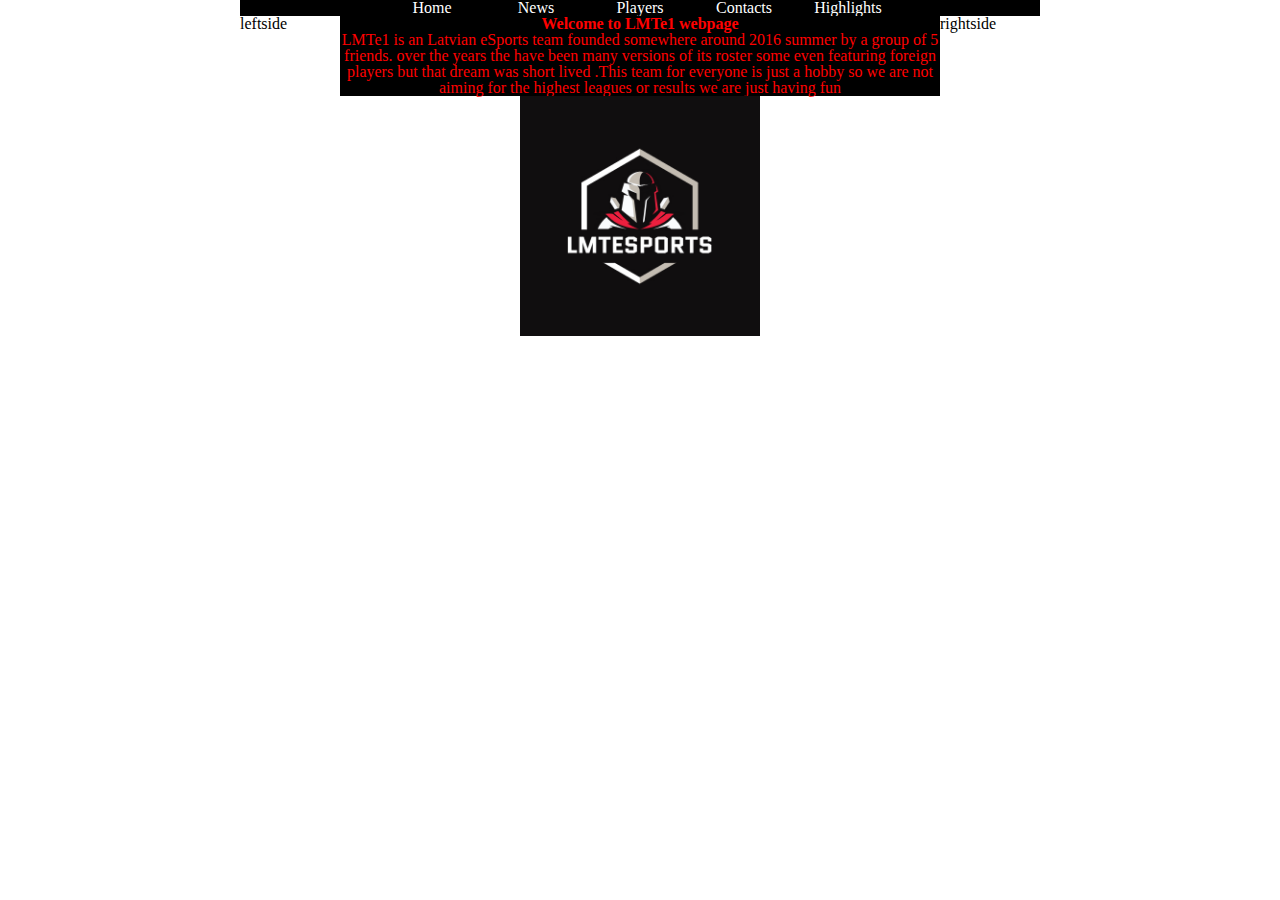
==== index.html @ 15b6c7df "First upload" ====
<!DOCTYPE html>
<html lang="en">
<head>
    <meta charset="UTF-8">
    <title>Title</title>
    <link rel="stylesheet" href="./css/reset.css">
    <link rel="stylesheet" href="./css/myStyle.css">
</head>
<body>
    <div class="mainbox">
        <div class="menu">
            <ul>
                <li><a href="./index.html">Home</a></li>
                <li><a href="./News.html">News</a></li>
                <li><a href="./Players.html">Players</a></li>
                <li><a href="Contacts.html">Contacts</a></li>
                <li><a href="Highlits.html">Highlights</a></li>
            </ul>
        </div>
        <div class="leftside  ">leftside </div>
        <div class="main">
            <h2>Welcome to LMTe1 webpage</h2>
            <p>LMTe1 is an Latvian eSports team founded somewhere around 2016 summer by a group of 5 friends. over the years the have been many versions of its roster some even featuring foreign players but that dream was short lived .This team for everyone is just a hobby so we are not aiming for the highest leagues or results we are just having fun </p>
        </div>
        <div class="rightside">rightside </div>
        <div class="footer">
            <img class="" src="./pictures/logo.jpg" alt="Team Logo">
        </div>
    </div>

</body>
</html>
---- css/myStyle.css ----
.mainbox{
    background-color: black;
    width: 800px;
    margin:  0 auto;
}
.leftside{
    background-color: white;
    width: 100px;
    float: left;
}
.main{
    color: red;
    text-align: center;
    background-color:black
;
    width: 600px;
    float: left;
}
.rightside{
    background-color: white;
    width: 100px;
    float: left;
}
.footer{
    background-color: white;
}
.menu{
    text-align: center;
}
.menu>ul{
    list-style-type: none;
    margin: 0;
    padding: 0;
    overflow: hidden;
    background-color: black;
}
.menu>ul>li{
    width: 100px;
    list-style-type: none;
    display: inline-block;
    background-color: black;
    position: relative;
    font-family: Tahoma,serif;
    font-size: 16px;
}
.menu>ul>li>a{
    display: inline;
    color: white;
    text-align: center;
    padding: 25px 16px;
    text-decoration: none;
}
.menu>ul>li>a:hover{
    background-color: red;
}
.footer>img{
    display: block;
    margin: auto;
    width: 30%;
    height: auto;
    align-content: center;
}
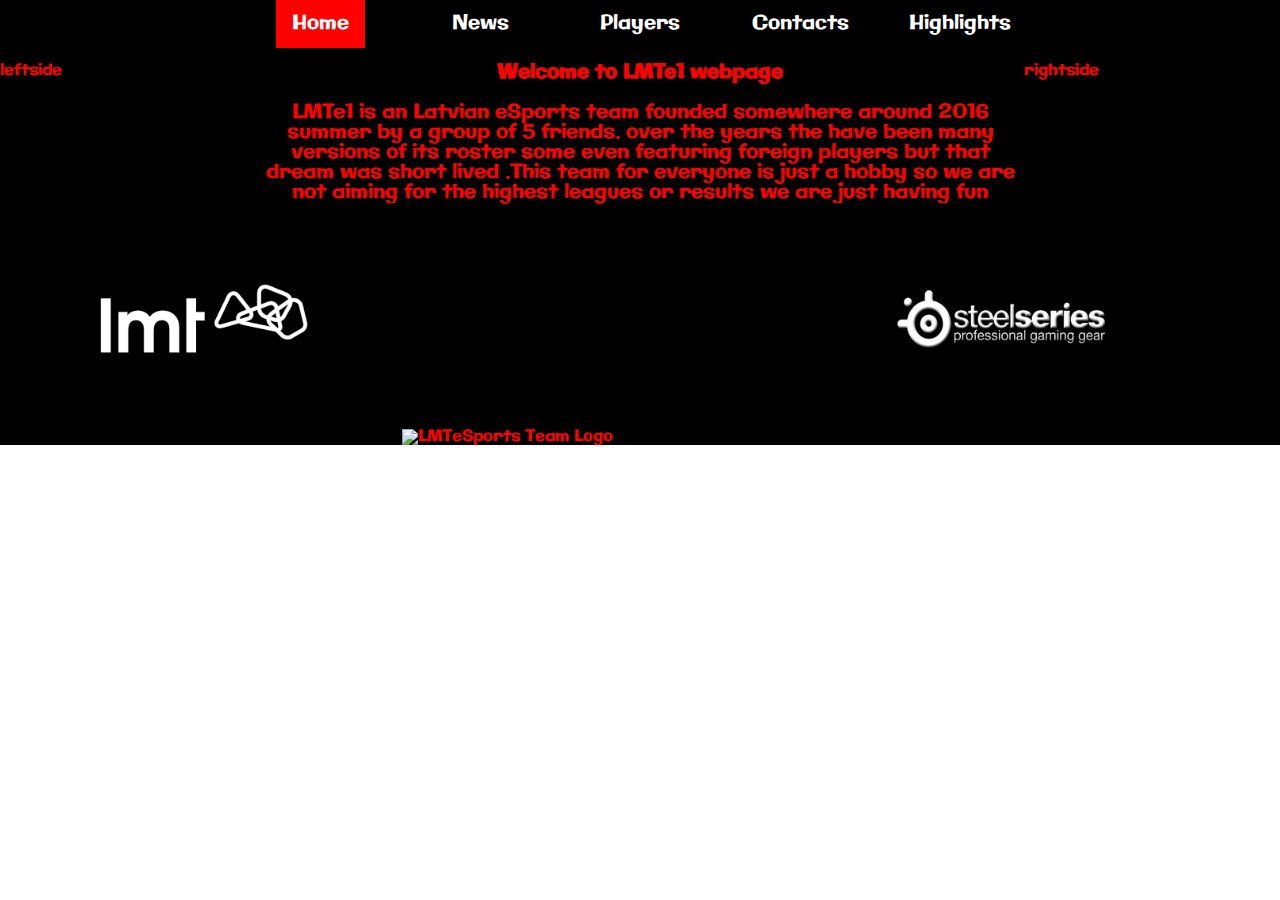
==== commit b196029a: "added gallery" ====
--- a/index.html
+++ b/index.html
@@ -2,6 +2,9 @@
 <html lang="en">
 <head>
     <meta charset="UTF-8">
+    <meta name="viewport"
+          content="width=device-width, user-scalable=no, initial-scale=1.0, maximum-scale=1.0, minimum-scale=1.0">
+    <meta http-equiv="X-UA-Compatible" content="ie=edge">
     <title>Title</title>
     <link rel="stylesheet" href="./css/reset.css">
     <link rel="stylesheet" href="./css/myStyle.css">
@@ -10,21 +13,25 @@
     <div class="mainbox">
         <div class="menu">
             <ul>
-                <li><a href="./index.html">Home</a></li>
+                <li><a class="active" href="./index.html">Home</a></li>
                 <li><a href="./News.html">News</a></li>
                 <li><a href="./Players.html">Players</a></li>
-                <li><a href="Contacts.html">Contacts</a></li>
-                <li><a href="Highlits.html">Highlights</a></li>
+                <li><a href="./Contacts.html">Contacts</a></li>
+                <li><a href="./Highlights.html">Highlights</a></li>
             </ul>
         </div>
-        <div class="leftside  ">leftside </div>
+        <div class="leftside  ">leftside
+        </div>
         <div class="main">
-            <h2>Welcome to LMTe1 webpage</h2>
-            <p>LMTe1 is an Latvian eSports team founded somewhere around 2016 summer by a group of 5 friends. over the years the have been many versions of its roster some even featuring foreign players but that dream was short lived .This team for everyone is just a hobby so we are not aiming for the highest leagues or results we are just having fun </p>
+            <h2>Welcome to LMTe1 webpage </h2>
+            <p><br>LMTe1 is an Latvian eSports team founded somewhere around 2016 summer by a group of 5 friends. over the years the have been many versions of its roster some even featuring foreign players but that dream was short lived .This team for everyone is just a hobby so we are not aiming for the highest leagues or results we are just having fun </p>
         </div>
         <div class="rightside">rightside </div>
+
         <div class="footer">
-            <img class="" src="./pictures/logo.jpg" alt="Team Logo">
+            <img src="./pictures/sponsor1.png" alt="main sponsors lmt logo">
+            <img  src="./pictures/logo%20-%20Copy.jpg" alt="LMTeSports Team Logo">
+            <img src="./pictures/sponsor2.jpg" alt="Logitech logo">
         </div>
     </div>
 
--- a/css/myStyle.css
+++ b/css/myStyle.css
@@ -1,62 +1,89 @@
+@import url('https://fonts.googleapis.com/css?family=Galindo');
+body{
+    background-color:white;
+    font-family: 'Galindo', cursive;
+}
+@media screen and (max-device-width:  600px) {
+    .leftside,.rightside,.main {
+        width: 100%;
+    }
+}
+.resize{
+    width: 20%;
+    height: auto;
+    margin: 0;
+}
+.resizev{
+    width: 50%;
+    height: auto;
+}
 .mainbox{
     background-color: black;
-    width: 800px;
+    width: 100%;
     margin:  0 auto;
 }
 .leftside{
-    background-color: white;
-    width: 100px;
+    color: red;
+    background-color: black;
+    width: 20%;
     float: left;
+}
+.leftside>a{
+    color: red;
 }
 .main{
     color: red;
     text-align: center;
-    background-color:black
-;
-    width: 600px;
+    background-color:black;
+    font-family: 'Galindo', cursive;
+    font-size: 20px;
+    width: 60%;
     float: left;
 }
 .rightside{
-    background-color: white;
-    width: 100px;
+    color: red;
+    background-color: black;
+    width: 20%;
     float: left;
 }
 .footer{
-    background-color: white;
+    color: red;
+    background-color: black;
 }
 .menu{
     text-align: center;
+    padding-bottom: 15px;
 }
 .menu>ul{
     list-style-type: none;
     margin: 0;
-    padding: 0;
+    padding: 0 0 0 0;
     overflow: hidden;
     background-color: black;
 }
+
 .menu>ul>li{
-    width: 100px;
+    width: 155px;
     list-style-type: none;
     display: inline-block;
     background-color: black;
     position: relative;
-    font-family: Tahoma,serif;
-    font-size: 16px;
+    font-size: 20px;
 }
 .menu>ul>li>a{
-    display: inline;
+    display: inline-block;
     color: white;
-    text-align: center;
-    padding: 25px 16px;
+    padding: 14px 16px;
     text-decoration: none;
 }
 .menu>ul>li>a:hover{
     background-color: red;
 }
+.active{
+    background-color: red;
+}
 .footer>img{
-    display: block;
-    margin: auto;
-    width: 30%;
+    display: inline-block;
+    width: 31%;
     height: auto;
-    align-content: center;
 }
